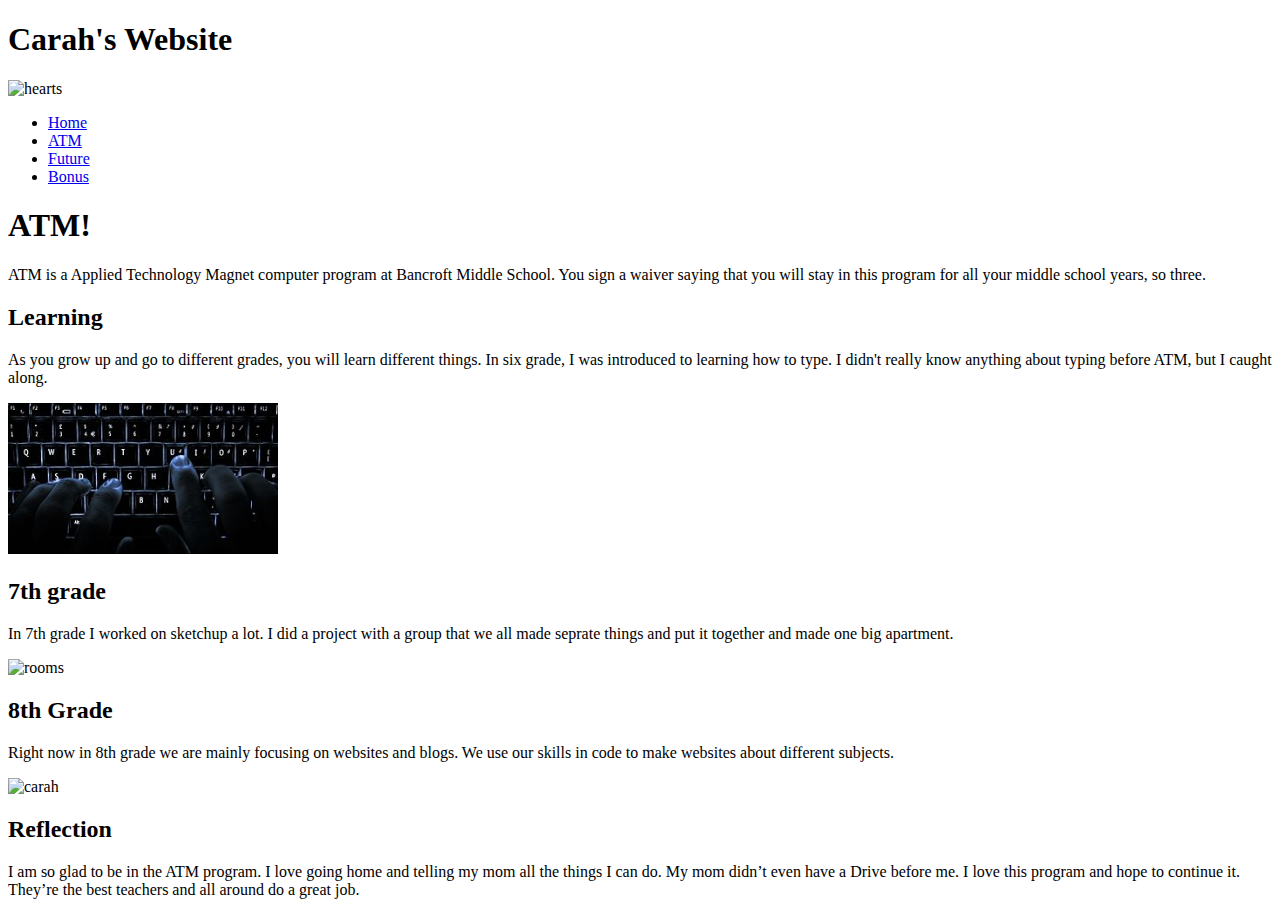
==== Atm.html @ c6e03f5b "Update Atm.html" ====
<!doctype html>
<html>  
    <head> 
        <title> Carah's Website</title>
        <meta charset="utf-8">
        <link href="app.css" rel="stylesheet"/>
        <link href='https://fonts.googleapis.com/css?family=Allan' rel='stylesheet'>
    </head>
<body>
    <header>
        <h1>Carah's Website</h1>
        <img id="header-pic" src="images/colorhearts.jpg" alt="hearts" width="150">
            <ul>
                <li><a href="index.html"> Home</a></li>
                <li><a href="Atm.html" >ATM</a></li>
                <li><a href="MyFuture.html" >Future</a></li>
                <li><a href="bonus.html">Bonus</a></li> 
            </ul>
    </header>
    <article>
    <h1> ATM! </h1>
    
            <p>
                ATM is a Applied Technology Magnet computer program at Bancroft Middle School. You sign a waiver saying that you will stay in this program for all your middle school years, so three.
            </p>
    </article>
        <h2> Learning </h2>
    <article>
           <p>
                    As you grow up and go to different grades, you will learn different things. In six grade, I was introduced to learning how to type. I didn't really know anything about typing before ATM, but I caught along.
               </p>
               <div> <img src="images/typingkeys.jpg" alt="typing" width="270"> </div>
    </article>
            <article>
        <h2> 7th grade </h2>    
            <p>
                In 7th grade I worked on sketchup a lot. I did a project with a group that we all made seprate things and put it together and made one big apartment.
            </p>
                
                <div> <img src="images/apartment.jpg" alt="rooms" width="350"> </div>
                </article>
                <article>
            <h2>8th Grade</h2>
            <p>
                Right now in 8th grade we are mainly focusing on websites and blogs. We use our skills in code to make websites about different subjects.
            </p>
            <div> <img src="images/blog.jpg" alt="carah" width="350"> </div>
                </article>
                <article>
                    <h2>Reflection</h2>
                  <p>
                      I am so glad to be in the ATM program. I love going home and telling my mom all the things I can do. My mom didn’t even have a Drive before me. I love this program and hope to continue it. They’re the best teachers and all around do a great job.
                 </p>
                </article>
                    
        <footer>
          
        </footer>
    
</body>

</html>
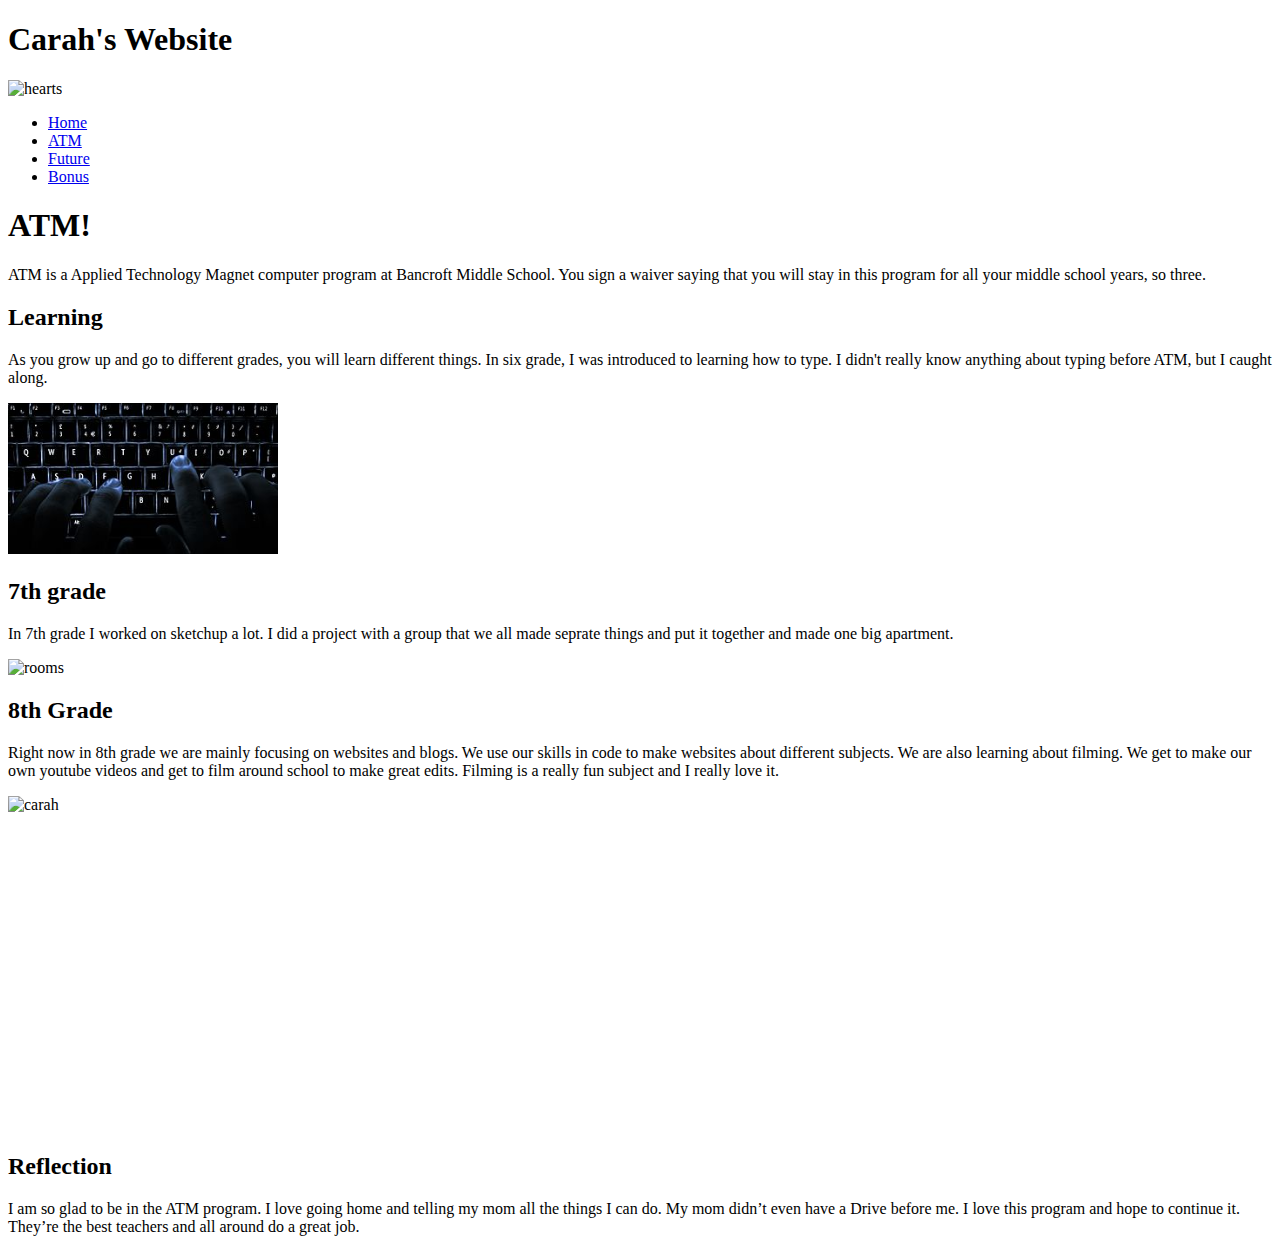
==== commit cc74de91: "Update Atm.html" ====
--- a/Atm.html
+++ b/Atm.html
@@ -1,57 +1,56 @@
 <!doctype html>
-<html>  
-    <head> 
-        <title> Carah's Website</title>
-        <meta charset="utf-8">
-        <link href="app.css" rel="stylesheet"/>
-        <link href='https://fonts.googleapis.com/css?family=Allan' rel='stylesheet'>
-    </head>
-<body>
+    <html>  
+        <head> 
+            <title> Carah's Website</title>
+            <meta charset="utf-8">
+            <link href="app.css" rel="stylesheet"/>
+            <link href='https://fonts.googleapis.com/css?family=Allan' rel='stylesheet'>
+        </head>
+    <body>
     <header>
         <h1>Carah's Website</h1>
-        <img id="header-pic" src="images/colorhearts.jpg" alt="hearts" width="150">
-            <ul>
-                <li><a href="index.html"> Home</a></li>
-                <li><a href="Atm.html" >ATM</a></li>
-                <li><a href="MyFuture.html" >Future</a></li>
-                <li><a href="bonus.html">Bonus</a></li> 
-            </ul>
+            <img id="header-pic" src="images/colorhearts.jpg" alt="hearts" width="150">
+                <ul>
+                    <li><a href="index.html"> Home</a></li>
+                    <li><a href="Atm.html" >ATM</a></li>
+                    <li><a href="MyFuture.html" >Future</a></li>
+                    <li><a href="bonus.html">Bonus</a></li> 
+                </ul>
     </header>
     <article>
-    <h1> ATM! </h1>
-    
+        <h1> ATM! </h1>
             <p>
                 ATM is a Applied Technology Magnet computer program at Bancroft Middle School. You sign a waiver saying that you will stay in this program for all your middle school years, so three.
             </p>
     </article>
-        <h2> Learning </h2>
+    <h2> Learning </h2>
     <article>
            <p>
-                    As you grow up and go to different grades, you will learn different things. In six grade, I was introduced to learning how to type. I didn't really know anything about typing before ATM, but I caught along.
-               </p>
+                As you grow up and go to different grades, you will learn different things. In six grade, I was introduced to learning how to type. I didn't really know anything about typing before ATM, but I caught along.
+           </p>
                <div> <img src="images/typingkeys.jpg" alt="typing" width="270"> </div>
     </article>
-            <article>
+    <article>
         <h2> 7th grade </h2>    
             <p>
                 In 7th grade I worked on sketchup a lot. I did a project with a group that we all made seprate things and put it together and made one big apartment.
             </p>
-                
                 <div> <img src="images/apartment.jpg" alt="rooms" width="350"> </div>
-                </article>
-                <article>
+   </article>
+   <article>
             <h2>8th Grade</h2>
-            <p>
-                Right now in 8th grade we are mainly focusing on websites and blogs. We use our skills in code to make websites about different subjects.
-            </p>
+                <p>
+                    Right now in 8th grade we are mainly focusing on websites and blogs. We use our skills in code to make websites about different subjects. We are also learning about filming. We get to make our own youtube videos and get to film around school to make great edits. Filming is a really fun subject and I really love it.
+                </p>
             <div> <img src="images/blog.jpg" alt="carah" width="350"> </div>
-                </article>
-                <article>
-                    <h2>Reflection</h2>
+      <iframe width="560" height="315" src="https://www.youtube.com/embed/Jf2jfijrZyk" frameborder="0" allow="autoplay; encrypted-media" allowfullscreen></iframe>
+   </article>
+   <article>
+        <h2>Reflection</h2>
                   <p>
                       I am so glad to be in the ATM program. I love going home and telling my mom all the things I can do. My mom didn’t even have a Drive before me. I love this program and hope to continue it. They’re the best teachers and all around do a great job.
                  </p>
-                </article>
+       </article>
                     
         <footer>
           
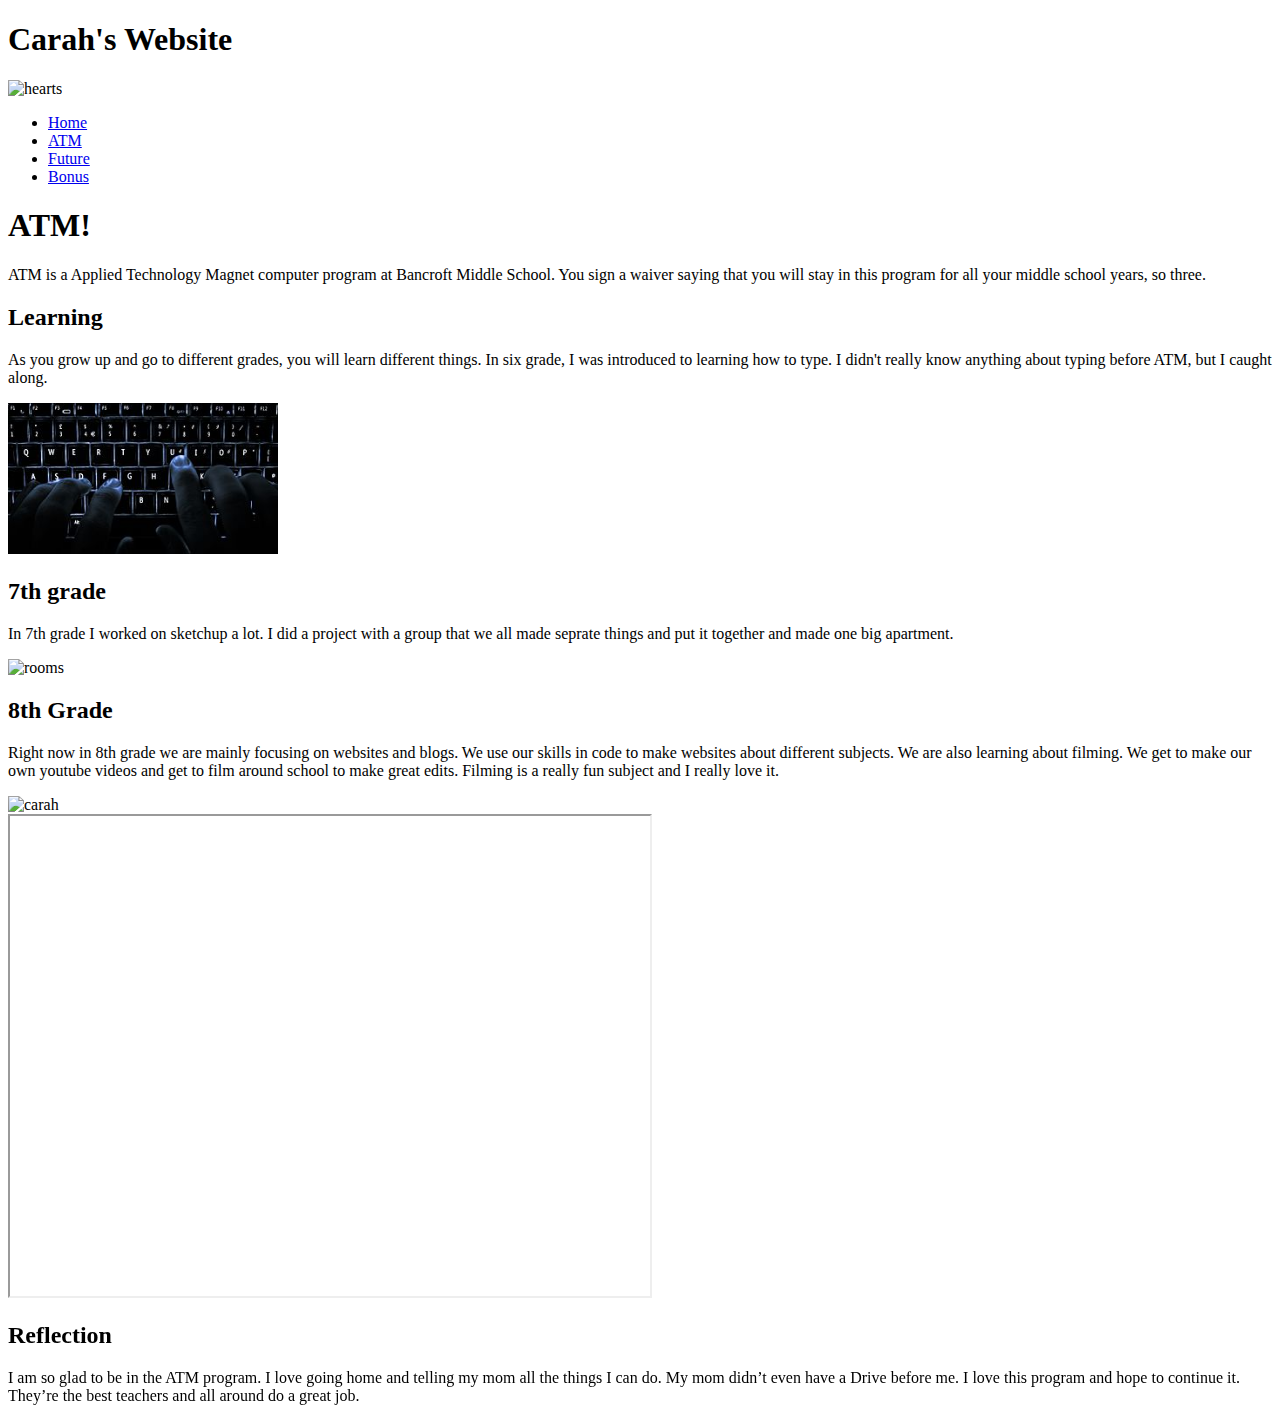
==== commit de5112d3: "Update Atm.html" ====
--- a/Atm.html
+++ b/Atm.html
@@ -43,7 +43,8 @@
                     Right now in 8th grade we are mainly focusing on websites and blogs. We use our skills in code to make websites about different subjects. We are also learning about filming. We get to make our own youtube videos and get to film around school to make great edits. Filming is a really fun subject and I really love it.
                 </p>
             <div> <img src="images/blog.jpg" alt="carah" width="350"> </div>
-      <iframe width="560" height="315" src="https://www.youtube.com/embed/Jf2jfijrZyk" frameborder="0" allow="autoplay; encrypted-media" allowfullscreen></iframe>
+      <iframe src="https://drive.google.com/file/d/1F957iz5hTa4fnF4zAeQ1XZMdGkXgs2FD/preview" width="640" height="480"></iframe>
+       <iframe width="560" height="315" src="https://www.youtube.com/embed/Jf2jfijrZyk" frameborder="0" allow="autoplay; encrypted-media" allowfullscreen></iframe>
    </article>
    <article>
         <h2>Reflection</h2>
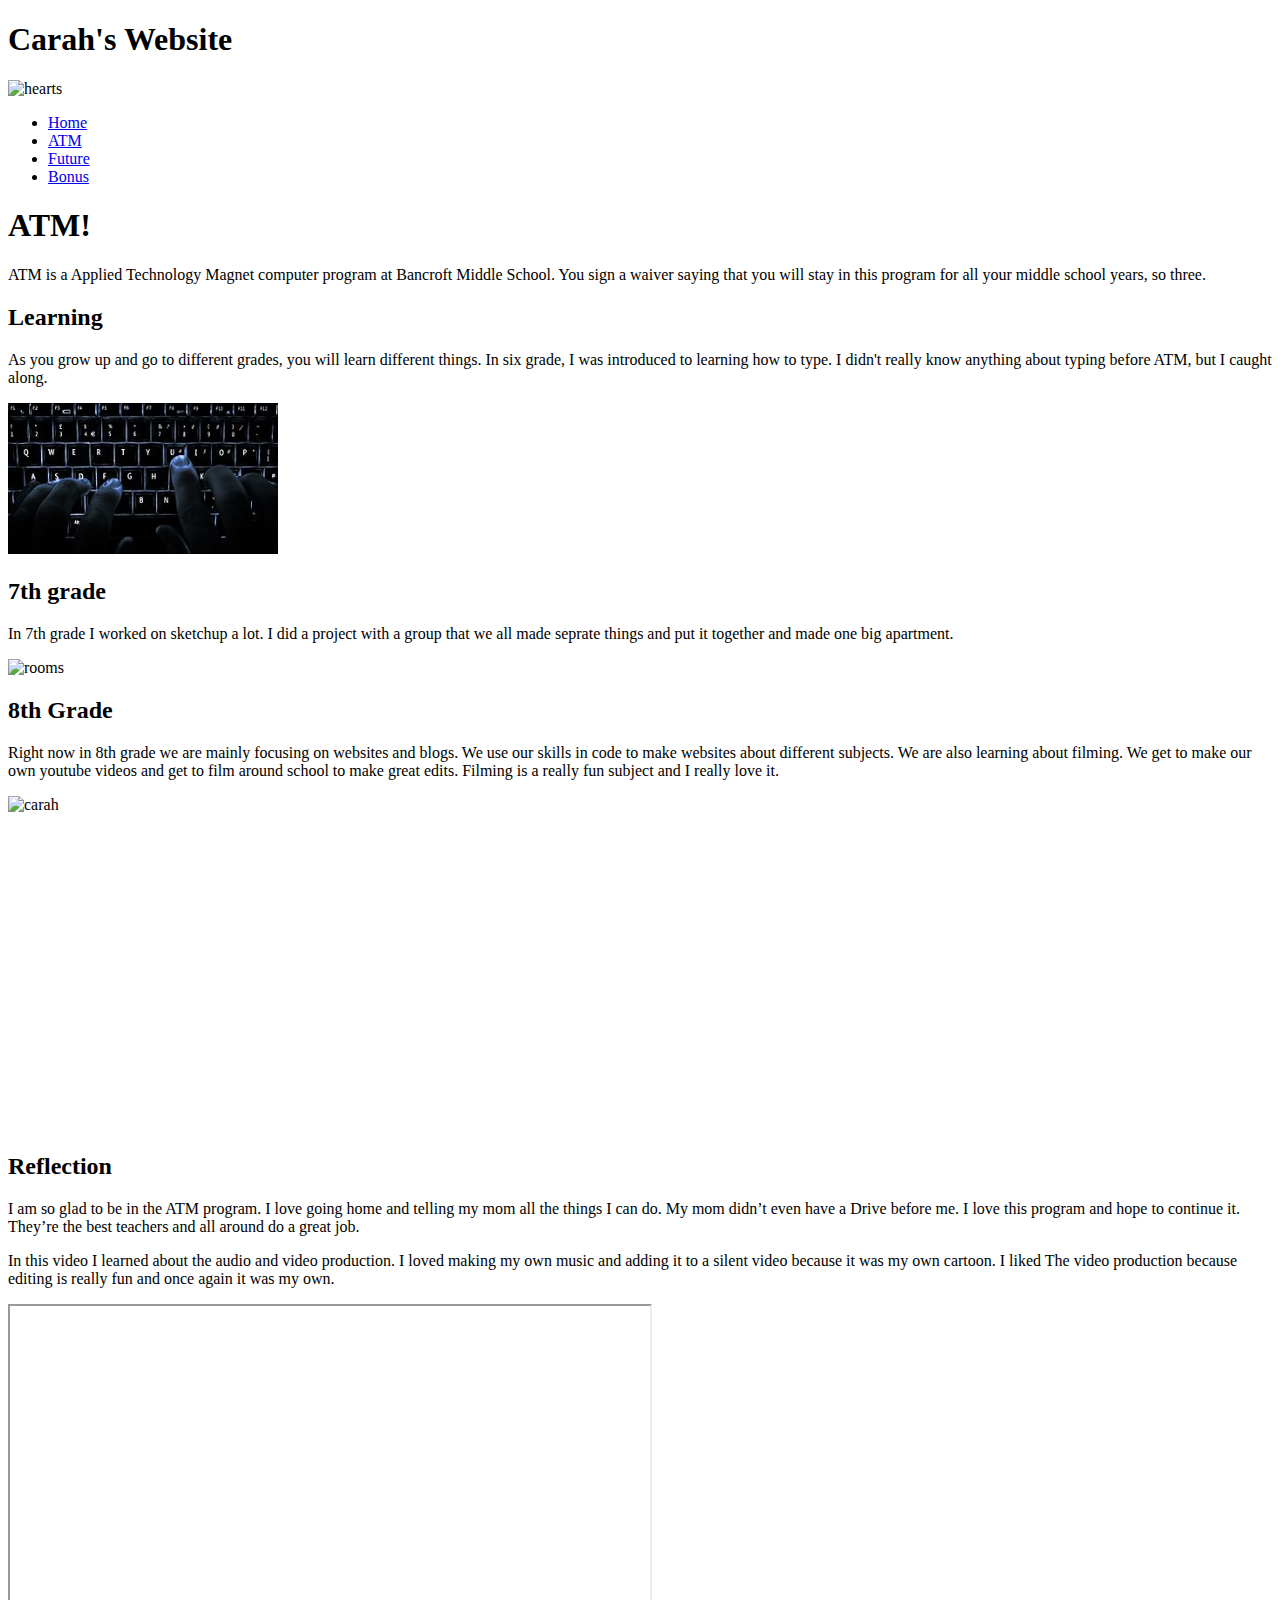
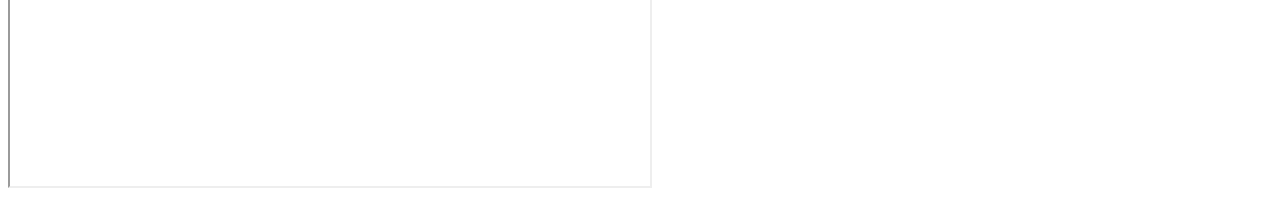
==== commit 319e5d47: "Update Atm.html" ====
--- a/Atm.html
+++ b/Atm.html
@@ -43,7 +43,6 @@
                     Right now in 8th grade we are mainly focusing on websites and blogs. We use our skills in code to make websites about different subjects. We are also learning about filming. We get to make our own youtube videos and get to film around school to make great edits. Filming is a really fun subject and I really love it.
                 </p>
             <div> <img src="images/blog.jpg" alt="carah" width="350"> </div>
-      <iframe src="https://drive.google.com/file/d/1F957iz5hTa4fnF4zAeQ1XZMdGkXgs2FD/preview" width="640" height="480"></iframe>
        <iframe width="560" height="315" src="https://www.youtube.com/embed/Jf2jfijrZyk" frameborder="0" allow="autoplay; encrypted-media" allowfullscreen></iframe>
    </article>
    <article>
@@ -52,7 +51,11 @@
                       I am so glad to be in the ATM program. I love going home and telling my mom all the things I can do. My mom didn’t even have a Drive before me. I love this program and hope to continue it. They’re the best teachers and all around do a great job.
                  </p>
        </article>
-                    
+        <article>
+            <p>
+                In this video I learned about the audio and video production. I loved making my own music and adding it to a silent video because it was my own cartoon. I liked The video production because editing is really fun and once again it was my own.
+            </p>
+             <iframe src="https://drive.google.com/file/d/1F957iz5hTa4fnF4zAeQ1XZMdGkXgs2FD/preview" width="640" height="480"></iframe>      
         <footer>
           
         </footer>
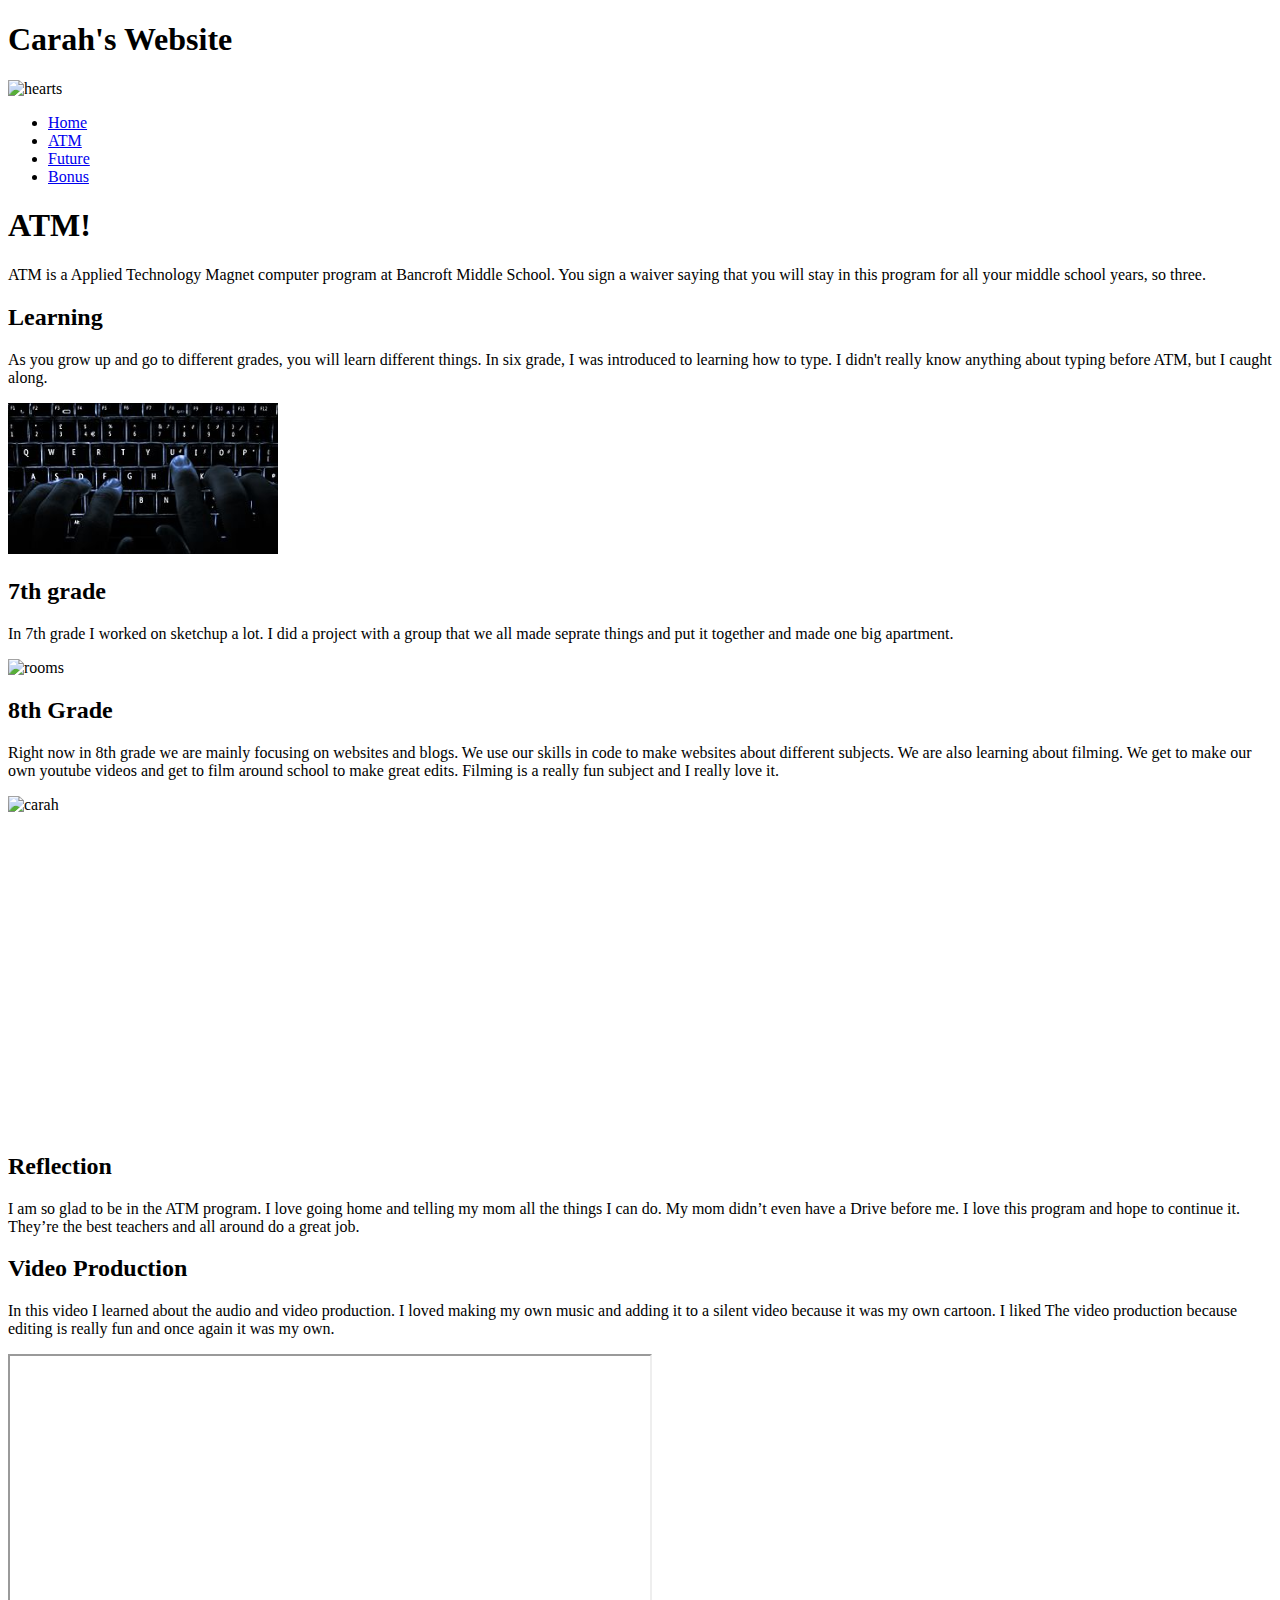
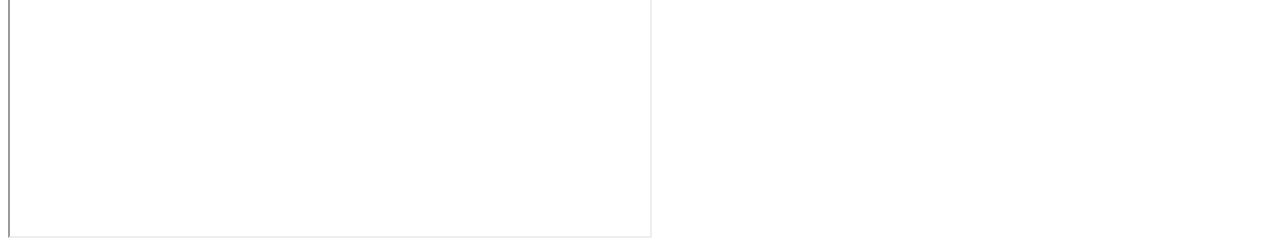
==== commit 9f79e6d9: "Update Atm.html" ====
--- a/Atm.html
+++ b/Atm.html
@@ -52,11 +52,14 @@
                  </p>
        </article>
         <article>
+            <h2> Video Production </h2>
             <p>
                 In this video I learned about the audio and video production. I loved making my own music and adding it to a silent video because it was my own cartoon. I liked The video production because editing is really fun and once again it was my own.
             </p>
              <iframe src="https://drive.google.com/file/d/1F957iz5hTa4fnF4zAeQ1XZMdGkXgs2FD/preview" width="640" height="480"></iframe>      
-        <footer>
+        </article>
+            <footer>
+           
           
         </footer>
     
